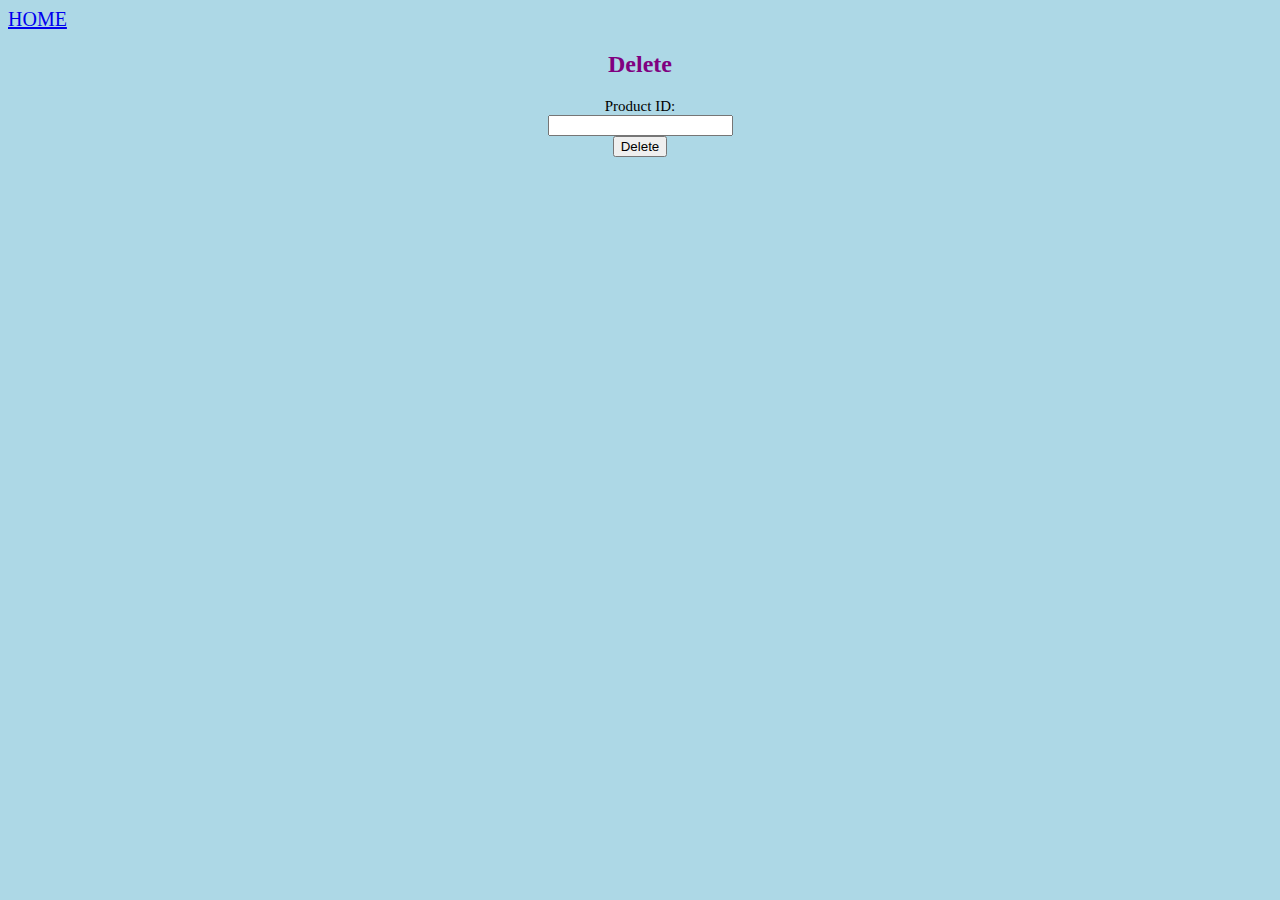
==== Delete.html @ 6a3659a3 "Created Basic HTML Site For Northwind Database" ====
<!DOCTYPE html>
<html lang="en">
<head>
    <link href="main.css" rel="stylesheet" type="text/css">
    <meta charset="UTF-8">
    <title>Delete Form</title>
</head>
<body>
<a href="ProductsSite.html"> HOME </a>
<h2>Delete</h2>

<form method = "post" action="delete.py">
  Product ID:<br>
  <input type="text" name="ProductID" value=""><br>
  <input type="submit" value="Delete">
</form>

</body>
</html>
---- main.css ----
body {
  background-color: lightblue;
}

h1 {
  font-family: verdana;
  color: darkblue;
  text-align: center;
}
h2 {
  font-family: verdana;
  color: purple;
  text-align: center;
}

p {
  font-family: verdana;
  font-size: 20px;
  text-align: center;
}

a{
  font-family: verdana;
  font-size: 20px;
}
form{
  text-align: center;
  font-family: verdana;
  font-size: 15px;
}
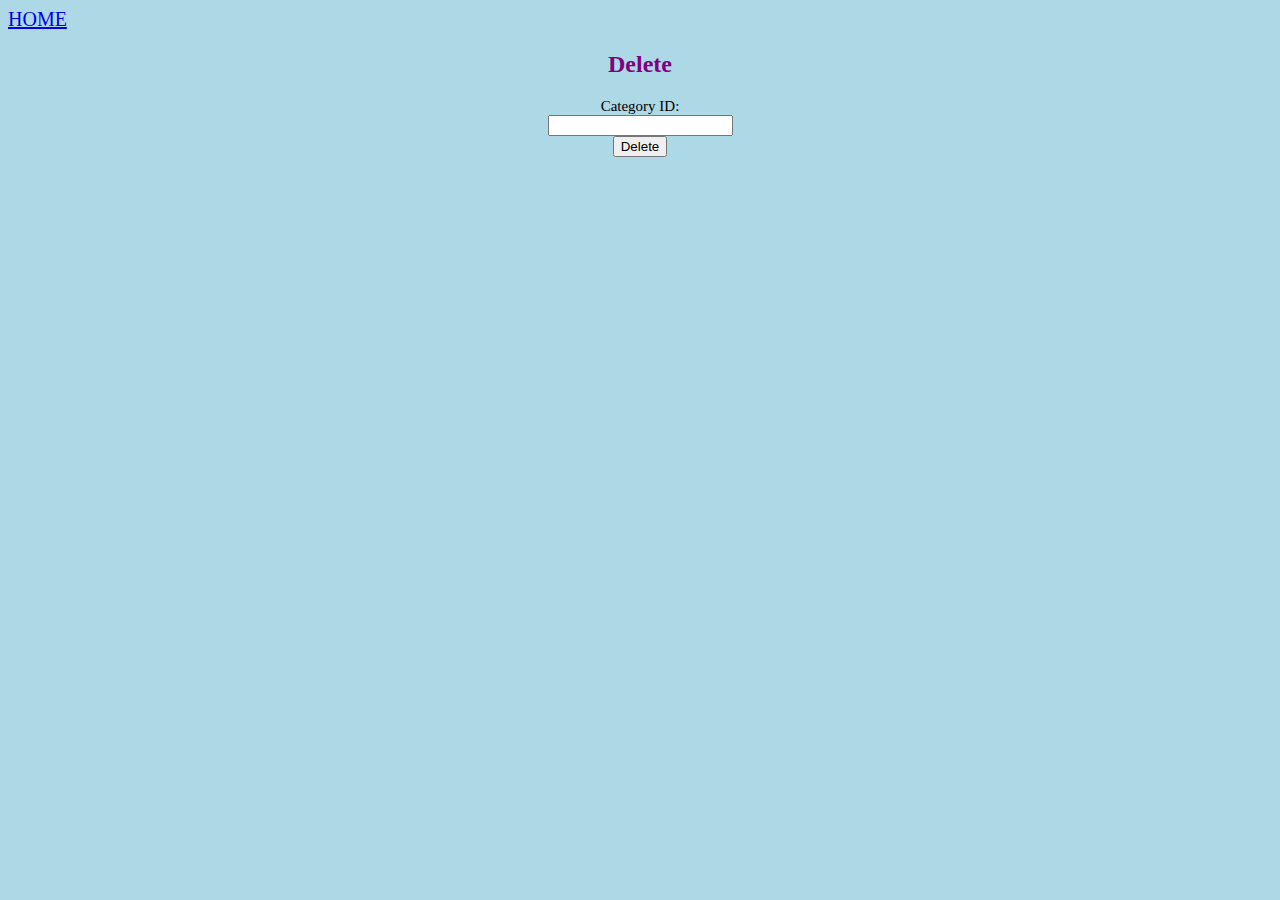
==== commit db57d2f3: "Switched from products to categories" ====
--- a/Delete.html
+++ b/Delete.html
@@ -6,12 +6,12 @@
     <title>Delete Form</title>
 </head>
 <body>
-<a href="ProductsSite.html"> HOME </a>
+<a href="index.html"> HOME </a>
 <h2>Delete</h2>
 
 <form method = "post" action="delete.py">
-  Product ID:<br>
-  <input type="text" name="ProductID" value=""><br>
+  Category ID:<br>
+  <input type="number" name="CategoryID" value=""><br>
   <input type="submit" value="Delete">
 </form>
 
